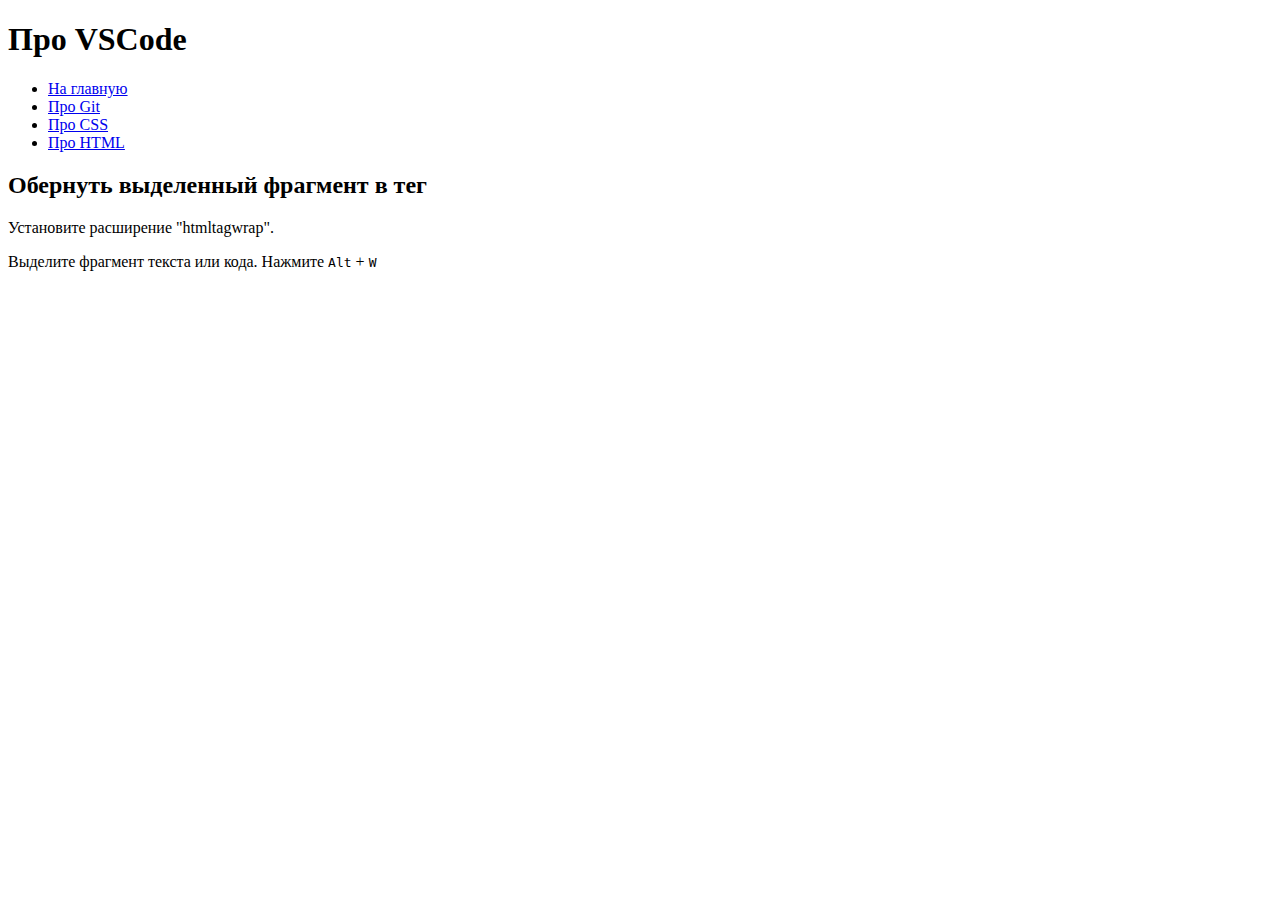
==== pages/vscode.html @ 06c47d8d "Начало" ====
<!DOCTYPE html>
<html lang="ru">
<head>
    <meta charset="UTF-8">
    <meta name="viewport" content="width=device-width, initial-scale=1.0">
    <title>Про VSCode</title>
</head>
<body>
    <h1>Про VSCode</h1>
    <nav>
        <ul>
            <li><a href="../index.html">На главную</a></li>
            <li><a href="git.html">Про Git</a></li>
            <li><a href="procss/css.html">Про CSS</a></li>
            <li><a href="html.html">Про HTML</a></li>
        </ul>
    </nav>
    <main>
        <h2>Обернуть выделенный фрагмент в тег</h2>
            <p>Установите расширение "htmltagwrap".</p>
            <p>Выделите фрагмент текста или кода. Нажмите <kbd>Alt</kbd> + <kbd>W</kbd></p>
    </main>
</body>
</html>
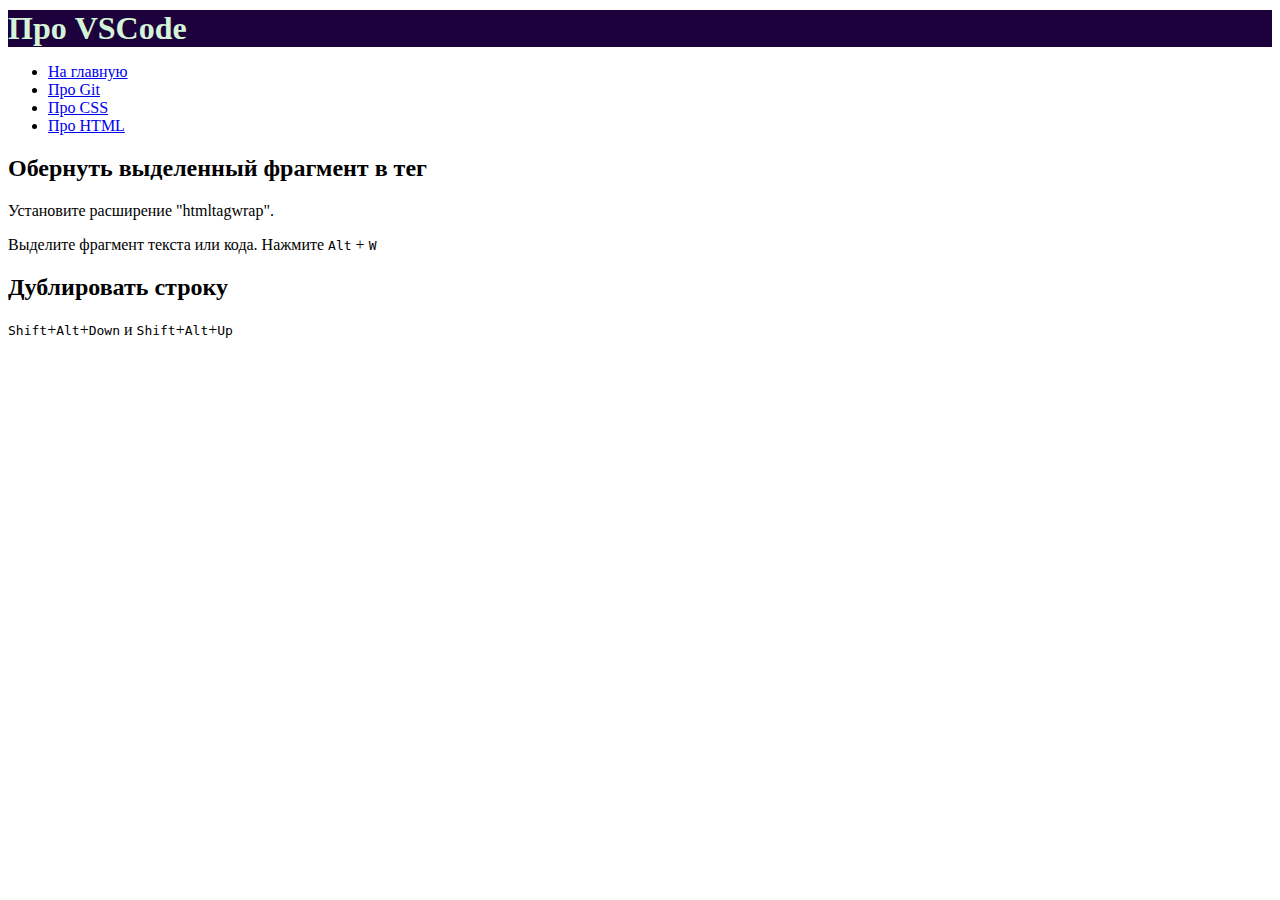
==== commit 3dfe1ebb: "pages windows-terminal" ====
--- a/pages/vscode.html
+++ b/pages/vscode.html
@@ -3,10 +3,14 @@
 <head>
     <meta charset="UTF-8">
     <meta name="viewport" content="width=device-width, initial-scale=1.0">
+    <link rel="stylesheet" href="../style/reset.css">
+    <link rel="stylesheet" href="../style/main.css">
     <title>Про VSCode</title>
 </head>
 <body>
-    <h1>Про VSCode</h1>
+    <header>
+        <h1>Про VSCode</h1>
+    </header>
     <nav>
         <ul>
             <li><a href="../index.html">На главную</a></li>
@@ -19,6 +23,8 @@
         <h2>Обернуть выделенный фрагмент в тег</h2>
             <p>Установите расширение "htmltagwrap".</p>
             <p>Выделите фрагмент текста или кода. Нажмите <kbd>Alt</kbd> + <kbd>W</kbd></p>
+        <h2>Дублировать строку</h2>
+            <p><kbd>Shift</kbd>+<kbd>Alt</kbd>+<kbd>Down</kbd> и <kbd>Shift</kbd>+<kbd>Alt</kbd>+<kbd>Up</kbd></p>
     </main>
 </body>
 </html>--- a/style/main.css
+++ b/style/main.css
@@ -0,0 +1,69 @@
+
+/* Теги */
+
+
+h1 {
+    background-color: rgb(29, 1, 61);
+    color: rgb(213, 243, 214);
+    margin: 10px 0;
+}
+
+footer {
+    background-color: rgb(36, 18, 4);
+    color: rgb(71, 65, 56);
+}
+
+/* Классы */
+
+/* .main-nav {
+    background-color: rgb(48, 43, 37);
+    padding: 2px;
+} */
+
+.main-nav-ul {
+    margin-top: 20px;
+    padding-left: 2px;
+}
+
+.main-nav-ul li {
+    display: inline-block;
+}
+
+.main-nav-ul a {
+    color: greenyellow;
+    background-color: rgb(58, 19, 94);
+    padding: 5px;
+    border-radius: 2px;
+}
+
+
+.main-nav-ul a:hover {
+    font-weight: bold;
+}
+
+.sidebar {
+    padding: 1.5em;
+    background-color: #cdf;
+    color: #000;
+    border-radius: .5em;
+    font-size: 1em;
+}
+
+.sidebar > h2 {
+    margin-top: 0;
+    font-size: 0.8em;
+    font-weight: bold;
+    text-transform: uppercase;
+}
+
+.widget a {
+    color: rgb(104, 98, 9);
+}
+
+.widget a:hover {
+    color: rgb(0, 255, 0);
+}
+
+.widget p {
+    margin: 0;
+}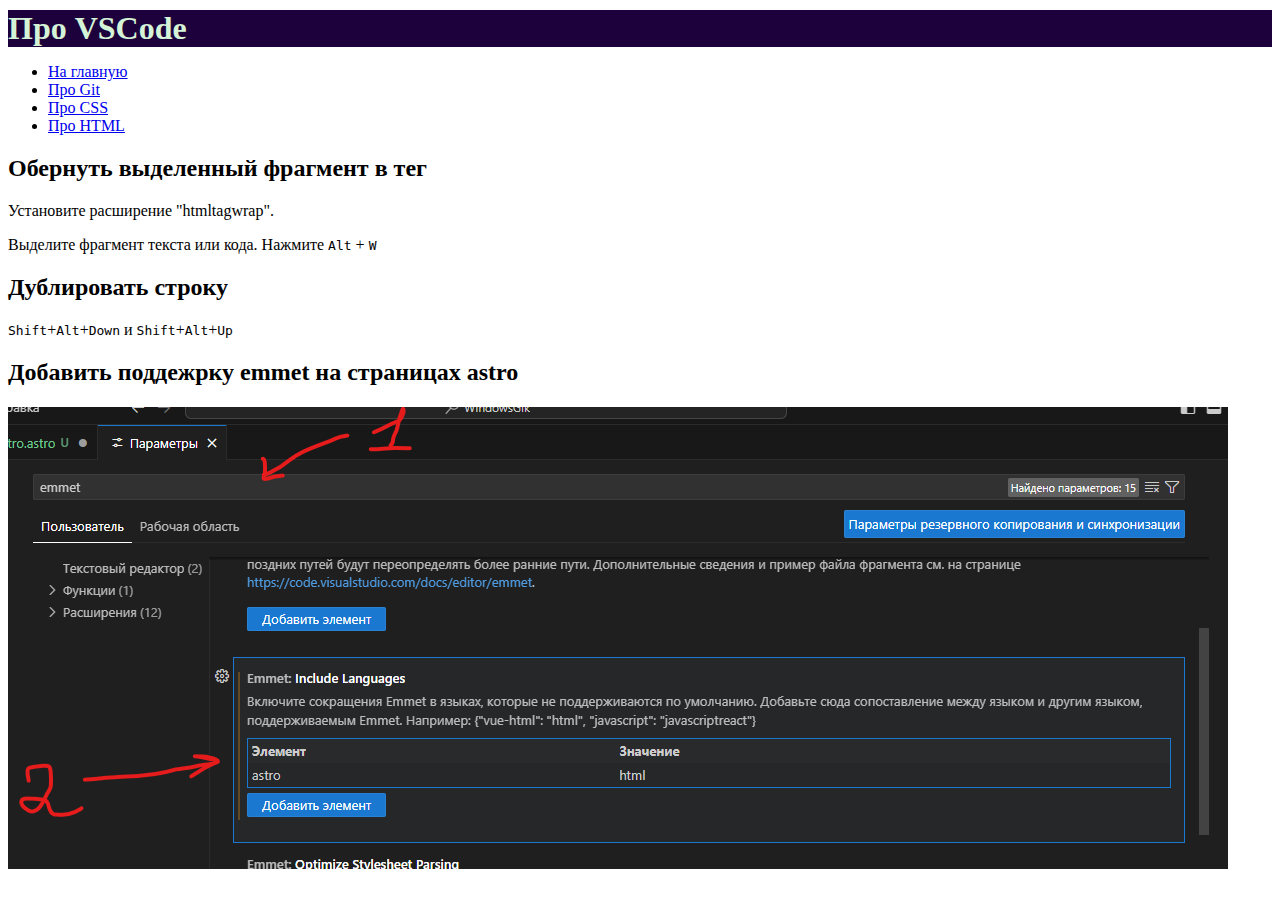
==== commit dc651b0a: "vscode-astro-emmet" ====
--- a/pages/vscode.html
+++ b/pages/vscode.html
@@ -25,6 +25,8 @@
             <p>Выделите фрагмент текста или кода. Нажмите <kbd>Alt</kbd> + <kbd>W</kbd></p>
         <h2>Дублировать строку</h2>
             <p><kbd>Shift</kbd>+<kbd>Alt</kbd>+<kbd>Down</kbd> и <kbd>Shift</kbd>+<kbd>Alt</kbd>+<kbd>Up</kbd></p>
+        <h2>Добавить поддежрку emmet на страницах astro</h2>
+        <img src="../images/astro-emmet.png" alt="astro:html">
     </main>
 </body>
 </html>